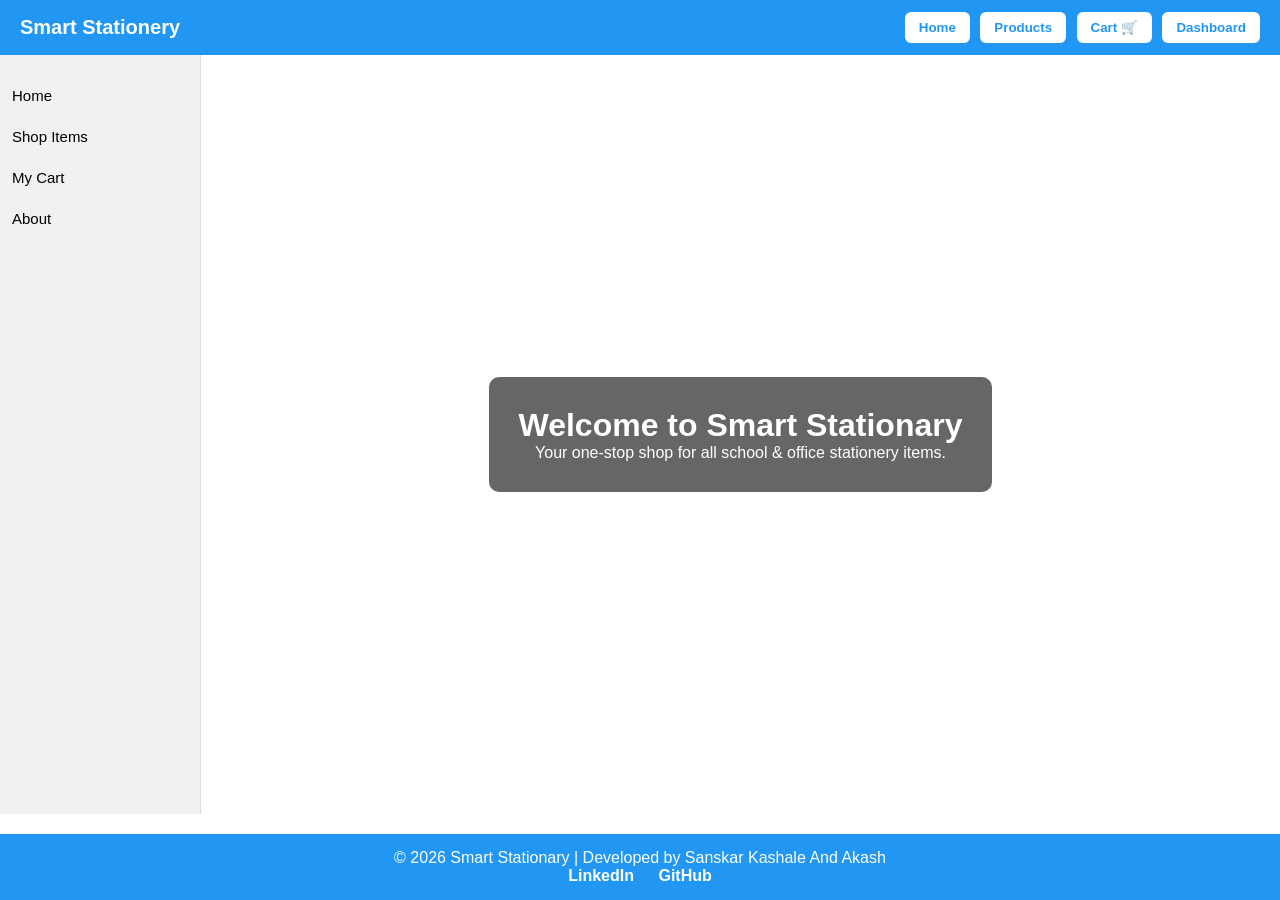
==== smart-stationary/index.html @ 03754db0 "Initial commit" ====
<!DOCTYPE html>
<html lang="en">

<head>
    <meta charset="UTF-8" />
    <meta name="viewport" content="width=device-width, initial-scale=1.0" />
    <title>Smart Stationery</title>
    <link rel="stylesheet" href="style.css" />

    <head>
  <title>My Website</title>

  <!-- Google Analytics Code -->
  <script async src="https://www.googletagmanager.com/gtag/js?id= G-6PW7WJ3CEE"></script>
  <script>
    window.dataLayer = window.dataLayer || [];
    function gtag(){dataLayer.push(arguments);}
    gtag('js', new Date());
    gtag('config', ' G-Y8R6XXL6FJ');
  </script>

</head>
</head>

<body>

    <!-- Navbar -->
    <div class="navbar">
        <div class="logo">Smart Stationery</div>
        <div>
            <button onclick="showSection('home')">Home</button>
            <button onclick="showSection('products')">Products</button>
            <button onclick="showSection('cart')">Cart 🛒</button>
            <button onclick="showSection('dashboard')">Dashboard</button>
        </div>
    </div>

    <div class="layout">

        <!-- Sidebar -->
        <div class="sidebar">
            <button onclick="showSection('home')">Home</button>
            <button onclick="showSection('products')">Shop Items</button>
            <button onclick="showSection('cart')">My Cart</button>
            <button onclick="showSection('about')">About</button>
        </div>

        <!-- Content Area -->
        <div class="content">

            <!-- HOME -->
            <div id="home" class="section home-bg">
                <div class="home-text">
                    <h1>Welcome to Smart Stationary</h1>
                    <p>Your one-stop shop for all school & office stationery items.</p>
                </div>
            </div>

            <!-- PRODUCTS (Pure HTML cards) -->
            <div id="products" class="section">
                
                
<h2>Stationary Products</h2>

<!-- Search + Category Filter -->
<div class="filter-bar">

    <!-- Search Box -->
    <input 
        type="text" 
        id="searchInput" 
        placeholder="Search products..."
        onkeyup="searchProducts()"
    >

    <!-- Category Dropdown -->
    <select id="categoryFilter" onchange="filterCategory()">
        <option value="all">All Categories</option>
        <option value="writing">Writing</option>
        <option value="books">Books</option>
        <option value="tools">Tools</option>
        <option value="office">Office</option>
    </select>

</div>
                

                <div class="product-grid">
                    <div class="card" data-category="writing">
                        <div class="img-box">
                            <img src="https://encrypted-tbn0.gstatic.com/images?q=tbn:ANd9GcTwcwrv5VEGGn5A27mfa2xVjPpwTBvrOhDgQA&s"
                                alt="Pen">
                        </div>

                        <h3>Pen</h3>
                        <p class="price">₹10</p>

                        <button onclick="addToCart('Pen',10)">Add to Cart</button>
                    </div>

                    <div class="card" data-category="books">
                        <div class="img-box">
                            <img src="https://plus.unsplash.com/premium_photo-1669652639337-c513cc42ead6?fm=jpg&q=60&w=3000&auto=format&fit=crop&ixlib=rb-4.1.0&ixid=M3wxMjA3fDB8MHxzZWFyY2h8MXx8Ym9va3N8ZW58MHx8MHx8fDA%3D"
                                alt="Pen">
                        </div>

                        <h3>Book</h3>
                        <p class="price">₹100</p>

                        <button onclick="addToCart('Book',100)">Add to Cart</button>
                    </div>


                    <div class="card" data-category="books">
                        <div class="img-box">
                            <img src="https://encrypted-tbn0.gstatic.com/images?q=tbn:ANd9GcTDzwNFSCHGio1sCfTN4URiDid71Pd5-ZBE8w&s"
                                alt="Pen">
                        </div>

                        <h3>Notebook</h3>
                        <p class="price">₹40</p>

                        <button onclick="addToCart('Notebook',40)">Add to Cart</button>
                    </div>


                    <div class="card" data-category="office">
                        <div class="img-box">
                            <img src="https://encrypted-tbn0.gstatic.com/images?q=tbn:ANd9GcThKEDbD7DaHIpddDnnr9JZwV7YeLAYdSjBkw&s"
                                alt="Pen">
                        </div>

                        <h3>Stapler</h3>
                        <p class="price">₹50</p>

                        <button onclick="addToCart('stapler',50)">Add to Cart</button>
                    </div>


                    <div class="card" data-category="books">
                        <div class="img-box">
                            <img src="https://encrypted-tbn2.gstatic.com/shopping?q=tbn:ANd9GcS6NDxYbg6O88JjLKDylcfLqmq9-JYNShUFzAeqXlzBMaGeoBSNoj7W3t5pnZRf6VimhXylO8IrZLheNNOjmU-ziHgDFqbgfg"
                                alt="punching machine">
                        </div>

                        <h3>Paper Punch</h3>
                        <p class="price">₹150</p>

                        <button onclick="addToCart('Book',150)">Add to Cart</button>
                    </div>







                </div>
            </div>



            <!-- CART -->
            <div id="cart" class="section">
                <h2>My Cart</h2>
                <table id="cartTable">
                    <tr>
                        <th>Product</th>
                        <th>Price</th>
                        <th>Action</th>
                    </tr>
                </table>
                <h3 id="totalAmount">Total: ₹0</h3>

                <button id="order">ORDER NOW</button>
            </div>

            <div id="about" class="section">

                <h2>About Smart Stationary</h2>

                <div class="about-container">

                    <div class="about-card">
                        <h3>📌 Project Overview</h3>
                        <p>
                            Smart Stationary is a web-based shopping application designed to simulate
                            an online stationery store. Users can browse stationery items, add them
                            to a cart, and place orders easily.
                        </p>
                    </div>

                    <div class="about-card">
                        <h3>⚙️ Features</h3>
                        <ul>
                            <li>Browse stationery products</li>
                            <li>Add items to shopping cart</li>
                            <li>Dynamic total price calculation</li>
                            <li>Admin dashboard to add new products</li>
                            <li>Simple and responsive user interface</li>
                        </ul>
                    </div>

                    <div class="about-card">
                        <h3>💻 Technologies Used</h3>
                        <ul>
                            <li>HTML – Structure of the website</li>
                            <li>CSS – Styling and layout</li>
                            <li>JavaScript – Dynamic functionality</li>
                        </ul>
                    </div>

                    <div class="about-card">
                        <h3>🎯 Project Purpose</h3>
                        <p>
                            The goal of this project is to understand how a basic e-commerce
                            system works including product display, cart management,
                            and simple admin controls.
                        </p>
                    </div>

                    <div class="developer">

                        <!-- <h3>Developer</h3> -->
                        <!-- <p>This project was developed by <b>Kiran Rathod</b>.</p> -->

                        <div class="social-links">

                            <a href="https://linkedin.com/in/YOUR_LINKEDIN" target="_blank">
                                LinkedIn
                            </a>

                            <a href="https://github.com/YOUR_GITHUB" target="_blank">
                                GitHub
                            </a>

                        </div>

                    </div>
                </div>

            </div>


            <!-- DASHBOARD -->
            <div id="dashboard" class="section">

                <h2>Admin Dashboard</h2>

                <h3>Add New Product</h3>

                <div class="admin-form">

                    <input type="text" id="productName" placeholder="Product Name">

                    <input type="number" id="productPrice" placeholder="Price">

                    <input type="text" id="productImage" placeholder="Image URL">

                    <button onclick="addProduct()">Add Product</button>

                </div>

            </div>

        </div>
    </div>

    <footer>

        <p>© 2026 Smart Stationary | Developed by Sanskar Kashale And Akash</p>

        <div class="footer-links">

            <a href="https://linkedin.com/in/YOUR_LINKEDIN" target="_blank">LinkedIn</a>

            <a href="https://github.com/YOUR_GITHUB" target="_blank">GitHub</a>

        </div>

    </footer>

    <script src="script.js">

        
    </script>
</body>

</html>
---- smart-stationary/style.css ----
/* GENERAL */
*{
    margin: 0;
    padding: 0;
}
body {
    margin: 0;
    font-family: Arial, Helvetica, sans-serif;

    display: flex;
    flex-direction: column;
    min-height: 100vh;
}

/* NAVBAR */
.navbar {
    background: #2196F3;
    color: white;
    padding: 12px 20px;
    display: flex;
    justify-content: space-between;
    align-items: center;
}

.logo{
    font-size:20px;
    font-weight:bold;
}

.navbar button{
    padding:8px 14px;
    border:none;
    background:white;
    color:#2196F3;
    border-radius:6px;
    font-weight:bold;
    cursor:pointer;
    margin-left:6px;
    transition:0.3s;
}

.navbar button:hover{
    background:#1976D2;
    color:white;
}

/* LAYOUT */
.layout {
    display: flex;
    /* height: calc(100vh - 60px); */
    flex: 1;
}
.social-links{
    margin: 1vmin;
}

.social-links a{
    height: 1.2vmin;
    width: 2vmin;
    background-color: #333;
    text-decoration: none;
    color: #ccc;
    padding: 5px;
    margin: 2vmin;

    
}

/* SIDEBAR */
.sidebar {
    width: 200px;
    background: #f1f1f1;
    padding-top: 20px;
    display: flex;
    flex-direction: column;
    border-right:1px solid #ddd;
}

.sidebar button{
    padding:12px;
    border:none;
    cursor:pointer;
    background:none;
    text-align:left;
    font-size:15px;
    transition:0.3s;
}

.sidebar button:hover{
    background:#ddd;
    padding-left:18px;
}

/* CONTENT */
.content {
    flex: 1;
    padding: 20px;
}

.section {
    display: none;
}

/* HOME BACKGROUND */
.home-bg {
    background: url('https://images.unsplash.com/photo-1588072432836-e10032774350') no-repeat center center/cover;
    height: 100%;
    color: white;
    display: flex;
    align-items: center;
    justify-content: center;
}

.home-text {
    background: rgba(0,0,0,0.6);
    padding: 30px;
    text-align: center;
    border-radius:10px;
}

/* PRODUCT GRID */
.product-grid {
    display: grid;
    grid-template-columns: repeat(4, 1fr);
    gap: 20px;
    margin-top: 20px;
}

/* PRODUCT CARD */
.card{
    height:320px;
    border:none;
    border-radius:10px;
    padding:12px;
    background:white;
    box-shadow:0 3px 10px rgba(0,0,0,0.15);
    transition:0.3s;

    display:flex;
    flex-direction:column;
    align-items:center;
}




.card:hover{
    transform:translateY(-5px);
    box-shadow:0 8px 18px rgba(0,0,0,0.25);
}


.admin-form{
    display:flex;
    flex-direction:column;
    gap:10px;
    width:300px;
    margin-top:20px;
}

.admin-form input{
    padding:10px;
    border:1px solid #ccc;
    border-radius:6px;
}

.admin-form button{
    padding:10px;
    background:#2196F3;
    color:white;
    border:none;
    border-radius:6px;
    cursor:pointer;
}

.admin-form button:hover{
    background:#1976D2;
}

/* IMAGE BOX */
.img-box{
    width:100%;
    height:200px;
    padding:5px;
    box-sizing:border-box;
    flex-shrink:0;
}

/* IMAGE */
.img-box img{
    width:100%;
    height:100%;
    object-fit:contain;
}

/* TEXT */
.card h3{
    margin:6px 0;
}

.price{
    margin:6px 0;
    font-weight:bold;
    color:#333;
}

/* BUTTON */
.card button{
    margin-top:auto;
    background:#2196F3;
    color:white;
    border:none;
    padding:8px 16px;
    border-radius:6px;
    cursor:pointer;
    transition:0.3s;
}

.card button:hover{
    background:#1976D2;
}

/* TABLE */
table{
    width:100%;
    border-collapse:collapse;
    margin-top:20px;
    background:white;
    box-shadow:0 3px 8px rgba(0,0,0,0.1);
}

th{
    background:#2196F3;
    color:white;
}

th,td{
    border:1px solid #ccc;
    padding:10px;
    text-align:center;
}

/* TOTAL */
#totalAmount{
    margin-top:15px;
}


.about-container{
    display:grid;
    grid-template-columns:repeat(2,1fr);
    gap:20px;
    margin-top:20px;
}

.about-card{
    background:white;
    padding:20px;
    border-radius:8px;
    box-shadow:0 2px 10px rgba(0,0,0,0.1);
}

.about-card h3{
    margin-bottom:10px;
    color:#2196F3;
}

.about-card ul{
    padding-left:20px;
}

.about-card li{
    margin-bottom:6px;
}




/* ORDER BUTTON */
#order{
    background:#4CAF50;
    color:white;
    border:none;
    padding:12px 20px;
    font-size:16px;
    border-radius:8px;
    cursor:pointer;
    margin-top:15px;
    transition:0.3s;
}

#order:hover{
    background:#388E3C;
}

.filter-bar {
    display: flex;
    gap: 10px;
    margin: 15px 0;
}

#searchInput {
    padding: 8px;
    width: 200px;
}

#categoryFilter {
    padding: 8px;
}

footer{
background:#2196F3;
color:white;
text-align:center;
padding:15px;
margin-top:20px;
}

.footer-links a{
color:white;
margin:0 10px;
text-decoration:none;
font-weight:bold;
}

.footer-links a:hover{
text-decoration:underline;
}

/* RESPONSIVE DESIGN */
@media(max-width:1000px){

.product-grid{
grid-template-columns:repeat(3,1fr);
}

}

@media(max-width:700px){

.product-grid{
grid-template-columns:repeat(2,1fr);
}

.sidebar{
display:none;
}

}

@media(max-width:500px){

.product-grid{
grid-template-columns:1fr;
}

.navbar{
flex-direction:column;
gap:10px;
}

}
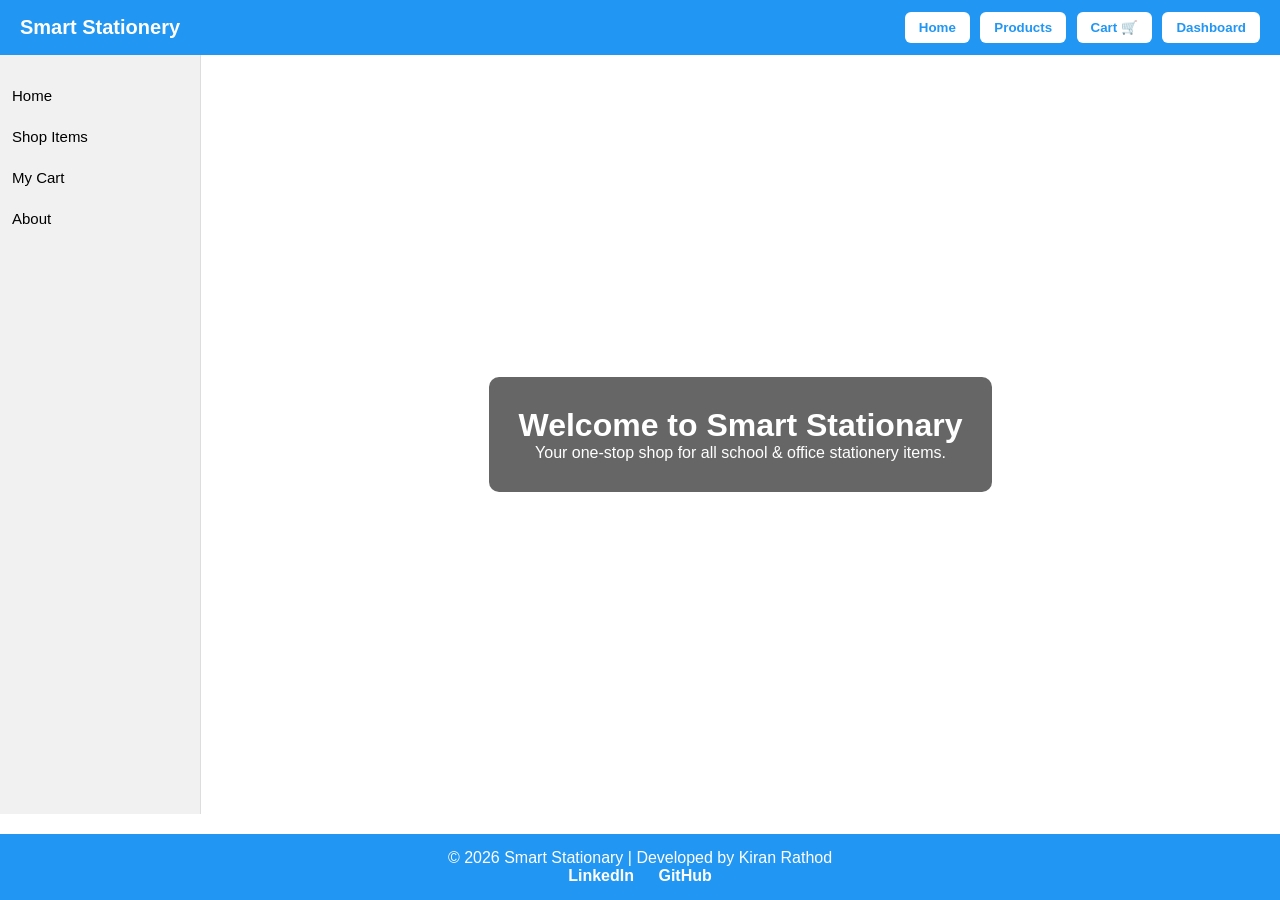
==== commit aaa7a20c: "Added README files and screenshots for all frontend projects2" ====
--- a/smart-stationary/index.html
+++ b/smart-stationary/index.html
@@ -268,13 +268,13 @@
 
     <footer>
 
-        <p>© 2026 Smart Stationary | Developed by Sanskar Kashale And Akash</p>
+        <p>© 2026 Smart Stationary | Developed by Kiran Rathod</p>
 
         <div class="footer-links">
 
-            <a href="https://linkedin.com/in/YOUR_LINKEDIN" target="_blank">LinkedIn</a>
-
-            <a href="https://github.com/YOUR_GITHUB" target="_blank">GitHub</a>
+            <a href="https://www.linkedin.com/in/kiranrathod-r/" target="_blank">LinkedIn</a>
+
+            <a href="https://github.com/Kiran-Rathod-R" target="_blank">GitHub</a>
 
         </div>
 
